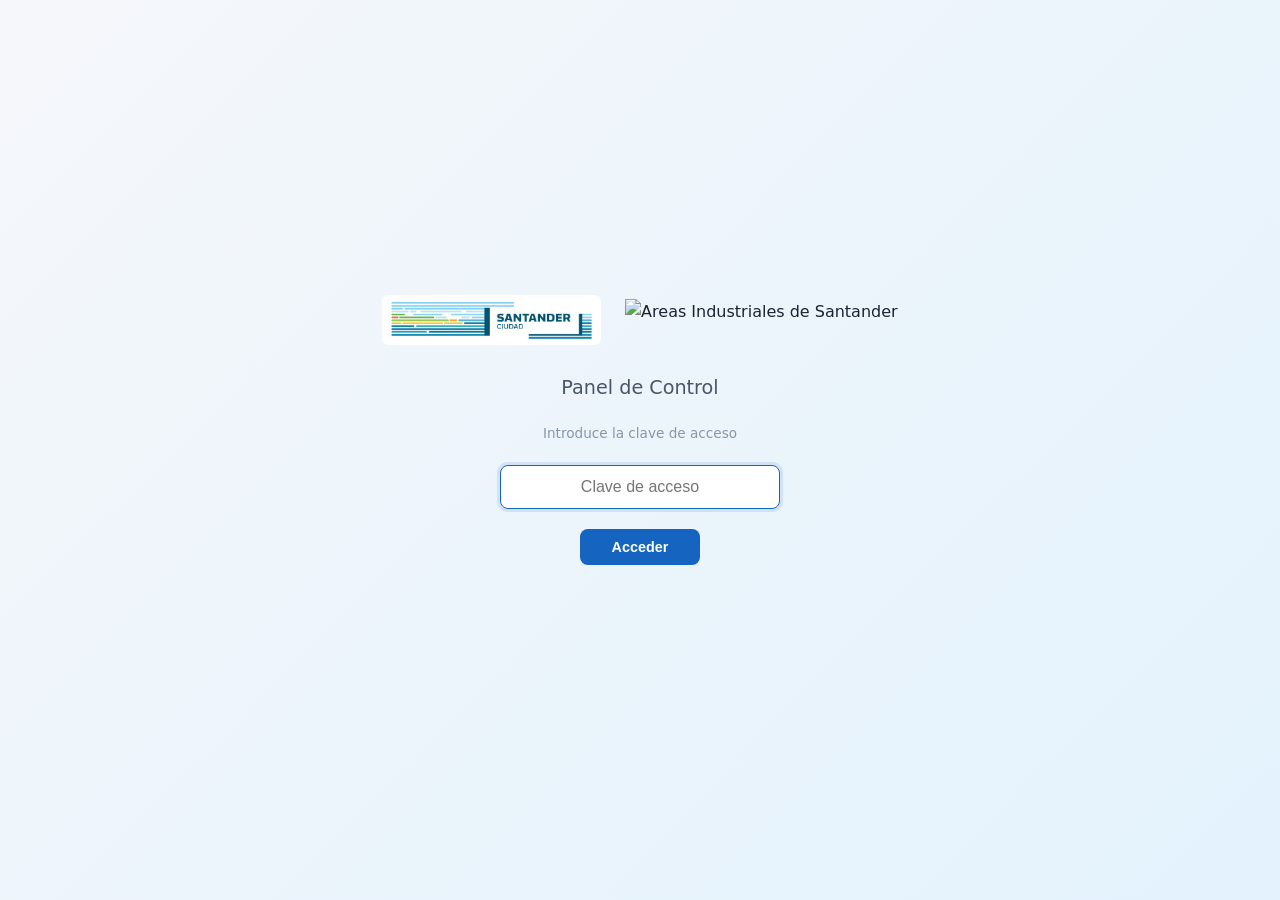
==== dashboard.html @ 988c2a56 "Dashboard tema claro, logos corporativos y lenguaje institucional - Tema oscuro reemplazado por tema" ====
<!DOCTYPE html>
<html lang="es">
<head>
<meta charset="UTF-8">
<meta name="viewport" content="width=device-width, initial-scale=1.0">
<title>Panel de Control - Polígonos Industriales de Santander</title>
<style>
*{margin:0;padding:0;box-sizing:border-box}
:root{
  --bg:#f5f7fa;--bg2:#ffffff;--bg3:#eef1f6;--bg4:#d8dde6;
  --text:#1a2332;--text2:#4a5568;--text3:#8896a8;
  --blue:#1565c0;--blue2:#1976d2;--blue3:#0d47a1;
  --green:#2e7d32;--red:#c62828;--yellow:#f9a825;--orange:#e65100;
  --purple:#6a1b9a;--cyan:#00838f;--teal:#00695c;
  --accent:#1565c0;--accent-light:#e3f2fd;
  --shadow:0 2px 8px rgba(0,0,0,.06);
  --shadow-lg:0 4px 16px rgba(0,0,0,.08);
}
body{background:var(--bg);color:var(--text);font-family:'Segoe UI',system-ui,-apple-system,sans-serif;line-height:1.6;min-height:100vh}

/* Auth overlay */
.auth-overlay{position:fixed;inset:0;background:linear-gradient(135deg,#f5f7fa 0%,#e3f2fd 100%);z-index:9999;display:flex;align-items:center;justify-content:center;flex-direction:column;gap:20px}
.auth-logos{display:flex;align-items:center;gap:24px;margin-bottom:8px}
.auth-logos img:first-child{height:50px;border-radius:6px}
.auth-logos img:last-child{height:42px}
.auth-overlay h2{font-size:1.2rem;color:var(--text2);font-weight:500}
.auth-overlay input{padding:12px 20px;border-radius:8px;border:1px solid var(--bg4);background:white;color:var(--text);font-size:1rem;width:280px;text-align:center}
.auth-overlay input:focus{outline:none;border-color:var(--blue);box-shadow:0 0 0 3px rgba(21,101,192,.12)}
.auth-overlay button{padding:10px 32px;border-radius:8px;border:none;background:var(--blue);color:white;font-size:.9rem;cursor:pointer;font-weight:600;transition:background .15s}
.auth-overlay button:hover{background:var(--blue3)}
.auth-error{color:var(--red);font-size:.85rem;height:20px}

.container{max-width:1440px;margin:0 auto;padding:24px}

/* Header */
.header{display:flex;justify-content:space-between;align-items:center;padding:20px 28px;background:white;border:1px solid var(--bg4);border-radius:14px;margin-bottom:24px;flex-wrap:wrap;gap:16px;box-shadow:var(--shadow)}
.header-left{display:flex;align-items:center;gap:20px}
.header-logos{display:flex;align-items:center;gap:14px}
.header-logos img:first-child{height:44px;border-radius:6px}
.header-logos img:last-child{height:36px}
.header-text h1{font-size:1.25rem;font-weight:600;letter-spacing:-0.3px;color:var(--text)}
.header-text p{color:var(--text2);font-size:.85rem;margin-top:2px}
.header-right{display:flex;align-items:center;gap:16px;font-size:.875rem;color:var(--text2);flex-wrap:wrap}
.live-dot{width:8px;height:8px;background:var(--green);border-radius:50%;display:inline-block;margin-right:6px;animation:pulse 2s infinite}
@keyframes pulse{0%,100%{opacity:1;box-shadow:0 0 0 0 rgba(46,125,50,.5)}50%{opacity:.7;box-shadow:0 0 0 6px rgba(46,125,50,0)}}
.range-btn{padding:5px 14px;border-radius:6px;border:1px solid var(--bg4);background:white;color:var(--text2);cursor:pointer;font-size:.8rem;transition:all .15s;font-weight:500}
.range-btn:hover,.range-btn.active{background:var(--blue);color:white;border-color:var(--blue)}
.refresh-btn{padding:5px 14px;border-radius:6px;border:1px solid var(--bg4);background:white;color:var(--text2);cursor:pointer;font-size:.8rem;font-weight:500;transition:all .15s}
.refresh-btn:hover{border-color:var(--blue);color:var(--blue)}

/* KPI Cards */
.kpi-grid{display:grid;grid-template-columns:repeat(6,1fr);gap:16px;margin-bottom:28px}
.kpi-card{background:white;border:1px solid var(--bg4);border-radius:12px;padding:20px 22px;position:relative;overflow:hidden;transition:transform .15s,box-shadow .15s;box-shadow:var(--shadow)}
.kpi-card:hover{transform:translateY(-2px);box-shadow:var(--shadow-lg)}
.kpi-label{font-size:.75rem;color:var(--text3);text-transform:uppercase;letter-spacing:.5px;margin-bottom:8px;font-weight:600}
.kpi-value{font-size:1.85rem;font-weight:700;letter-spacing:-1px;color:var(--text)}
.kpi-sub{font-size:.78rem;color:var(--text3);margin-top:6px}
.kpi-icon{position:absolute;top:16px;right:16px;font-size:1.4rem;opacity:.25}
.kpi-accent{position:absolute;bottom:0;left:0;right:0;height:3px}

/* Section */
.section{margin-bottom:28px}
.section-title{font-size:1.1rem;font-weight:600;margin-bottom:16px;padding-bottom:10px;border-bottom:2px solid var(--bg3);display:flex;align-items:center;gap:10px;color:var(--text)}
.section-title::before{content:'';width:4px;height:20px;background:var(--blue);border-radius:2px}

/* Charts grid */
.charts-grid{display:grid;grid-template-columns:1fr 1fr;gap:20px;margin-bottom:28px}
.chart-card{background:white;border:1px solid var(--bg4);border-radius:12px;padding:22px;box-shadow:var(--shadow)}
.chart-card h3{font-size:.92rem;font-weight:600;margin-bottom:14px;color:var(--text2)}

/* Bar chart */
.bar-chart{display:flex;align-items:flex-end;gap:3px;height:160px;position:relative;padding-bottom:20px}
.bar-chart .bar{flex:1;background:linear-gradient(to top,var(--blue),var(--blue2));border-radius:4px 4px 0 0;position:relative;cursor:pointer;transition:opacity .15s;min-width:0}
.bar-chart .bar:hover{opacity:.8}
.bar-chart .bar::after{content:attr(data-val);position:absolute;top:-20px;left:50%;transform:translateX(-50%);font-size:.65rem;color:var(--text2);opacity:0;transition:opacity .15s;white-space:nowrap;font-weight:600}
.bar-chart .bar:hover::after{opacity:1}
.bar-labels{display:flex;gap:3px;margin-top:4px}
.bar-labels span{flex:1;text-align:center;font-size:.6rem;color:var(--text3)}

/* Horizontal bar chart */
.h-bar-chart{display:flex;flex-direction:column;gap:10px;max-height:380px;overflow-y:auto}
.h-bar-row{display:flex;align-items:center;gap:10px}
.h-bar-name{width:180px;font-size:.82rem;color:var(--text2);text-align:right;overflow:hidden;text-overflow:ellipsis;white-space:nowrap;flex-shrink:0;font-weight:500}
.h-bar-track{flex:1;height:26px;background:var(--bg3);border-radius:6px;overflow:hidden;position:relative}
.h-bar-fill{height:100%;border-radius:6px;transition:width .5s ease;display:flex;align-items:center;padding-left:10px;font-size:.75rem;color:white;font-weight:600}
.h-bar-val{width:40px;font-size:.82rem;color:var(--text2);text-align:right;flex-shrink:0}

/* Donut */
.donut-wrap{display:flex;align-items:center;gap:28px;justify-content:center}
.donut-legend{display:flex;flex-direction:column;gap:10px}
.donut-legend-item{display:flex;align-items:center;gap:10px;font-size:.85rem;color:var(--text2)}
.donut-legend-dot{width:12px;height:12px;border-radius:50%;flex-shrink:0}

/* Heatmap */
.heatmap{display:grid;grid-template-columns:40px repeat(24,1fr);gap:2px}
.heatmap-label{font-size:.65rem;color:var(--text3);display:flex;align-items:center;justify-content:flex-end;padding-right:4px;font-weight:500}
.heatmap-cell{aspect-ratio:1;border-radius:4px;cursor:pointer;position:relative;min-height:14px}
.heatmap-cell:hover{outline:2px solid var(--text3)}
.heatmap-cell::after{content:attr(data-val);position:absolute;bottom:calc(100% + 4px);left:50%;transform:translateX(-50%);font-size:.65rem;color:white;background:var(--text);padding:3px 8px;border-radius:4px;opacity:0;transition:opacity .1s;white-space:nowrap;pointer-events:none;z-index:10}
.heatmap-cell:hover::after{opacity:1}
.heatmap-hours{display:contents}
.heatmap-hour{font-size:.55rem;color:var(--text3);text-align:center;font-weight:500}

/* Areas grid */
.areas-grid{display:grid;grid-template-columns:repeat(4,1fr);gap:16px;margin-bottom:28px}
.area-card{background:white;border:1px solid var(--bg4);border-radius:12px;padding:20px;transition:box-shadow .15s;box-shadow:var(--shadow)}
.area-card:hover{box-shadow:var(--shadow-lg)}
.area-card h4{font-size:1rem;font-weight:600;margin-bottom:12px;color:var(--blue)}
.area-stat{display:flex;justify-content:space-between;font-size:.84rem;color:var(--text2);padding:6px 0;border-bottom:1px solid var(--bg3)}
.area-stat:last-child{border:none}
.area-stat span:last-child{color:var(--text);font-weight:600}

/* Funnel */
.funnel{display:flex;flex-direction:column;align-items:center;gap:4px;padding:20px 0}
.funnel-step{display:flex;align-items:center;justify-content:center;height:42px;border-radius:8px;color:white;font-size:.85rem;font-weight:700;transition:width .5s ease;min-width:60px}
.funnel-label{font-size:.78rem;color:var(--text3);margin-top:-2px;margin-bottom:6px;font-weight:500}

/* Tag cloud */
.tag-cloud{display:flex;flex-wrap:wrap;gap:8px;padding:10px 0}
.tag{padding:6px 14px;border-radius:20px;background:var(--accent-light);font-size:.82rem;color:var(--blue);transition:all .15s;font-weight:500;border:1px solid transparent}
.tag:hover{background:var(--blue);color:white}

/* Street View section */
.sv-grid{display:grid;grid-template-columns:1fr 1fr;gap:20px}
.sv-stat-big{font-size:2.5rem;font-weight:700;color:var(--blue)}

/* Footer */
.dashboard-footer{text-align:center;padding:32px 20px 24px;color:var(--text3);font-size:.8rem;border-top:1px solid var(--bg3);margin-top:20px}
.dashboard-footer .footer-logos{display:flex;align-items:center;justify-content:center;gap:16px;margin-bottom:10px}
.dashboard-footer .footer-logos img:first-child{height:36px;border-radius:4px}
.dashboard-footer .footer-logos img:last-child{height:30px}

/* Responsive */
@media(max-width:1200px){.kpi-grid{grid-template-columns:repeat(3,1fr)}.areas-grid{grid-template-columns:repeat(2,1fr)}}
@media(max-width:768px){.kpi-grid{grid-template-columns:repeat(2,1fr)}.charts-grid{grid-template-columns:1fr}.areas-grid{grid-template-columns:1fr}.header{flex-direction:column;align-items:flex-start}.h-bar-name{width:120px}.sv-grid{grid-template-columns:1fr}.header-logos img:first-child{height:34px}.header-logos img:last-child{height:28px}}
@media print{.kpi-card,.chart-card,.area-card{border-color:#ddd;box-shadow:none}}

/* Empty state */
.empty-state{text-align:center;padding:60px 20px;color:var(--text3)}
.empty-state h3{font-size:1.2rem;margin-bottom:8px;color:var(--text2)}
</style>
</head>
<body>

<!-- Auth Gate -->
<div id="authOverlay" class="auth-overlay">
  <div class="auth-logos">
    <img src="logo-santander-marca-blanco.jpg" alt="Ayuntamiento de Santander">
    <img src="areas-industriales-logo.svg" alt="Areas Industriales de Santander">
  </div>
  <h2>Panel de Control</h2>
  <p style="color:var(--text3);font-size:.85rem">Introduce la clave de acceso</p>
  <input type="password" id="authInput" placeholder="Clave de acceso" autofocus>
  <button onclick="authenticate()">Acceder</button>
  <div id="authError" class="auth-error"></div>
</div>

<!-- Dashboard -->
<div id="dashboard" class="container" style="display:none">

  <!-- Header -->
  <div class="header">
    <div class="header-left">
      <div class="header-logos">
        <img src="logo-santander-marca-blanco.jpg" alt="Ayuntamiento de Santander">
        <img src="areas-industriales-logo.svg" alt="Areas Industriales de Santander">
      </div>
      <div class="header-text">
        <h1>Panel de Control</h1>
        <p>Polígonos Industriales de Santander &mdash; <span id="totalEvents">0</span> interacciones registradas</p>
      </div>
    </div>
    <div class="header-right">
      <span><span class="live-dot"></span> <span id="liveStatus">Datos locales</span></span>
      <div>
        <button class="range-btn" data-range="7" onclick="setRange(7)">7 días</button>
        <button class="range-btn active" data-range="30" onclick="setRange(30)">30 días</button>
        <button class="range-btn" data-range="90" onclick="setRange(90)">90 días</button>
        <button class="range-btn" data-range="0" onclick="setRange(0)">Todo</button>
      </div>
      <button class="refresh-btn" onclick="loadData()">Actualizar</button>
    </div>
  </div>

  <!-- KPIs -->
  <div class="kpi-grid">
    <div class="kpi-card">
      <div class="kpi-label">Visitas totales</div>
      <div class="kpi-value" id="kpiSessions">0</div>
      <div class="kpi-sub" id="kpiSessionsSub"></div>
      <div class="kpi-icon">👥</div>
      <div class="kpi-accent" style="background:var(--blue)"></div>
    </div>
    <div class="kpi-card">
      <div class="kpi-label">Empresas consultadas</div>
      <div class="kpi-value" id="kpiCompanies">0</div>
      <div class="kpi-sub" id="kpiCompaniesSub"></div>
      <div class="kpi-icon">🏢</div>
      <div class="kpi-accent" style="background:var(--purple)"></div>
    </div>
    <div class="kpi-card">
      <div class="kpi-label">Spots reproducidos</div>
      <div class="kpi-value" id="kpiAudio">0</div>
      <div class="kpi-sub" id="kpiAudioSub"></div>
      <div class="kpi-icon">🔊</div>
      <div class="kpi-accent" style="background:var(--orange)"></div>
    </div>
    <div class="kpi-card">
      <div class="kpi-label">Street View abiertos</div>
      <div class="kpi-value" id="kpiSV">0</div>
      <div class="kpi-sub" id="kpiSVSub"></div>
      <div class="kpi-icon">📷</div>
      <div class="kpi-accent" style="background:var(--cyan)"></div>
    </div>
    <div class="kpi-card">
      <div class="kpi-label">Acciones de contacto</div>
      <div class="kpi-value" id="kpiContact">0</div>
      <div class="kpi-sub" id="kpiContactSub"></div>
      <div class="kpi-icon">📞</div>
      <div class="kpi-accent" style="background:var(--green)"></div>
    </div>
    <div class="kpi-card">
      <div class="kpi-label">Tiempo medio de visita</div>
      <div class="kpi-value" id="kpiDuration">0s</div>
      <div class="kpi-sub" id="kpiDurationSub"></div>
      <div class="kpi-icon">⏱</div>
      <div class="kpi-accent" style="background:var(--yellow)"></div>
    </div>
  </div>

  <!-- Charts row 1 -->
  <div class="charts-grid">
    <div class="chart-card">
      <h3>Visitas por día</h3>
      <div class="bar-chart" id="dailyChart"></div>
      <div class="bar-labels" id="dailyLabels"></div>
    </div>
    <div class="chart-card">
      <h3>Empresas más visitadas (Top 20)</h3>
      <div class="h-bar-chart" id="topCompanies"></div>
    </div>
  </div>

  <!-- Charts row 2 -->
  <div class="charts-grid">
    <div class="chart-card">
      <h3>Tipo de dispositivo</h3>
      <div class="donut-wrap" id="deviceChart"></div>
    </div>
    <div class="chart-card">
      <h3>Actividad por hora y día de la semana</h3>
      <div class="heatmap" id="heatmap"></div>
    </div>
  </div>

  <!-- Areas comparison -->
  <div class="section">
    <div class="section-title">Resumen por polígono</div>
    <div class="areas-grid" id="areasGrid"></div>
  </div>

  <!-- Charts row 3 -->
  <div class="charts-grid">
    <div class="chart-card">
      <h3>Sectores más consultados</h3>
      <div class="h-bar-chart" id="sectorChart"></div>
    </div>
    <div class="chart-card">
      <h3>Recorrido del usuario</h3>
      <div class="funnel" id="funnel"></div>
    </div>
  </div>

  <!-- Searches -->
  <div class="section">
    <div class="section-title">Términos más buscados</div>
    <div class="tag-cloud" id="searchTags"></div>
  </div>

  <!-- Street View -->
  <div class="section">
    <div class="section-title">Uso de Street View</div>
    <div class="sv-grid">
      <div class="chart-card">
        <h3>Aperturas dentro de la aplicación</h3>
        <div class="sv-stat-big" id="svTotal">0</div>
        <p style="color:var(--text3);font-size:.84rem;margin-top:8px">Veces que los usuarios abrieron la vista Street View integrada</p>
        <div class="h-bar-chart" id="svTopCompanies" style="margin-top:16px"></div>
      </div>
      <div class="chart-card">
        <h3>Google Maps (enlace externo)</h3>
        <div style="padding:20px;text-align:center;color:var(--text3)">
          <p style="font-size:2rem;margin-bottom:12px">📊</p>
          <p style="font-size:.9rem">Las visualizaciones externas de Google Street View se consultan en:</p>
          <a href="https://contributions.google.com" target="_blank" style="display:inline-block;margin-top:12px;padding:10px 22px;border-radius:8px;background:var(--accent-light);color:var(--blue);font-size:.85rem;font-weight:500;text-decoration:none;border:1px solid var(--bg4)">contributions.google.com</a>
          <p style="font-size:.78rem;margin-top:12px;color:var(--text3)">Google no ofrece API pública para estos datos. Consulta el panel de contribuidor para ver las visualizaciones de tus fotos 360°.</p>
        </div>
      </div>
    </div>
  </div>

  <!-- Event types breakdown -->
  <div class="section">
    <div class="section-title">Desglose de interacciones</div>
    <div class="chart-card">
      <div class="h-bar-chart" id="eventBreakdown"></div>
    </div>
  </div>

  <!-- Footer -->
  <div class="dashboard-footer">
    <div class="footer-logos">
      <img src="logo-santander-marca-blanco.jpg" alt="Ayuntamiento de Santander">
      <img src="areas-industriales-logo.svg" alt="Areas Industriales de Santander">
    </div>
    <p>Polígonos Industriales de Santander &mdash; Panel de seguimiento</p>
    <p style="margin-top:4px">Ayuntamiento de Santander &bull; Concejalía de Urbanismo y Polígonos Industriales</p>
  </div>

</div>

<script>
// === AUTH ===
const PASS_HASH = 'd0bf494dbcafefce54b6ebf495100b1aecad146fca66ca29bd151cbe3c5d0e64';

async function sha256(str) {
  const buf = await crypto.subtle.digest('SHA-256', new TextEncoder().encode(str));
  return Array.from(new Uint8Array(buf)).map(b => b.toString(16).padStart(2, '0')).join('');
}

async function authenticate() {
  const input = document.getElementById('authInput').value;
  const hash = await sha256(input);
  if (hash === PASS_HASH) {
    sessionStorage.setItem('dash_auth', '1');
    document.getElementById('authOverlay').style.display = 'none';
    document.getElementById('dashboard').style.display = 'block';
    loadData();
  } else {
    document.getElementById('authError').textContent = 'Clave incorrecta';
  }
}

document.getElementById('authInput').addEventListener('keydown', e => { if (e.key === 'Enter') authenticate(); });

if (sessionStorage.getItem('dash_auth')) {
  document.getElementById('authOverlay').style.display = 'none';
  document.getElementById('dashboard').style.display = 'block';
}

// === DATA ===
let events = [];
let rangeDays = 30;

function setRange(days) {
  rangeDays = days;
  document.querySelectorAll('.range-btn').forEach(b => b.classList.toggle('active', parseInt(b.dataset.range) === days));
  render();
}

function loadData() {
  try {
    const raw = JSON.parse(localStorage.getItem('analytics_log') || '[]');
    events = raw.filter(e => e && e.event && e.ts);
    document.getElementById('totalEvents').textContent = events.length.toLocaleString();
  } catch(e) {
    events = [];
  }
  render();
}

function filterByRange(data) {
  if (rangeDays === 0) return data;
  const cutoff = new Date();
  cutoff.setDate(cutoff.getDate() - rangeDays);
  return data.filter(e => new Date(e.ts) >= cutoff);
}

// === RENDER ===
function render() {
  const data = filterByRange(events);

  // KPIs
  const sessions = new Set(data.filter(e => e.event === 'session_start').map(e => e.session)).size;
  const companyViews = data.filter(e => e.event === 'company_view');
  const uniqueCompanies = new Set(companyViews.map(e => e.id || e.name)).size;
  const audioPlays = data.filter(e => e.event === 'audio_play').length;
  const svOpens = data.filter(e => e.event === 'streetview_open').length;
  const contacts = data.filter(e => ['action_directions','action_call','action_email','action_share'].includes(e.event)).length;
  const durations = data.filter(e => e.event === 'session_end' && e.duration).map(e => e.duration);
  const avgDuration = durations.length ? Math.round(durations.reduce((a,b) => a+b, 0) / durations.length) : 0;

  document.getElementById('kpiSessions').textContent = sessions.toLocaleString();
  document.getElementById('kpiSessionsSub').textContent = `${data.filter(e=>e.event==='session_start').length} accesos registrados`;
  document.getElementById('kpiCompanies').textContent = uniqueCompanies.toLocaleString();
  document.getElementById('kpiCompaniesSub').textContent = `${companyViews.length} consultas en total`;
  document.getElementById('kpiAudio').textContent = audioPlays.toLocaleString();
  document.getElementById('kpiAudioSub').textContent = `de ${uniqueCompanies} empresas`;
  document.getElementById('kpiSV').textContent = svOpens.toLocaleString();
  document.getElementById('kpiSVSub').textContent = 'aperturas de Street View';
  document.getElementById('kpiContact').textContent = contacts.toLocaleString();
  const calls = data.filter(e=>e.event==='action_call').length;
  const dirs = data.filter(e=>e.event==='action_directions').length;
  document.getElementById('kpiContactSub').textContent = `${calls} llamadas, ${dirs} navegaciones`;
  document.getElementById('kpiDuration').textContent = avgDuration > 60 ? `${Math.floor(avgDuration/60)}m ${avgDuration%60}s` : `${avgDuration}s`;
  document.getElementById('kpiDurationSub').textContent = `${durations.length} visitas medidas`;

  renderDailyChart(data);
  renderTopCompanies(data);
  renderDeviceChart(data);
  renderHeatmap(data);
  renderAreas(data);
  renderSectors(data);
  renderFunnel(data);
  renderSearches(data);
  renderStreetView(data);
  renderEventBreakdown(data);
}

// --- Daily visits bar chart ---
function renderDailyChart(data) {
  const container = document.getElementById('dailyChart');
  const labels = document.getElementById('dailyLabels');
  const days = rangeDays || 30;
  const buckets = {};
  for (let i = days - 1; i >= 0; i--) {
    const d = new Date(); d.setDate(d.getDate() - i);
    buckets[d.toISOString().slice(0,10)] = 0;
  }
  data.filter(e => e.event === 'session_start').forEach(e => {
    const day = e.ts.slice(0,10);
    if (buckets[day] !== undefined) buckets[day]++;
  });
  const vals = Object.values(buckets);
  const max = Math.max(...vals, 1);
  container.innerHTML = vals.map((v,i) => `<div class="bar" style="height:${Math.max(v/max*100,2)}%" data-val="${v}"></div>`).join('');
  const keys = Object.keys(buckets);
  const step = Math.max(1, Math.floor(keys.length / 8));
  labels.innerHTML = keys.map((k,i) => `<span>${i % step === 0 ? k.slice(5) : ''}</span>`).join('');
}

// --- Top companies horizontal bars ---
function renderTopCompanies(data) {
  const container = document.getElementById('topCompanies');
  const counts = {};
  data.filter(e => e.event === 'company_view' && e.name).forEach(e => {
    counts[e.name] = (counts[e.name] || 0) + 1;
  });
  const sorted = Object.entries(counts).sort((a,b) => b[1] - a[1]).slice(0, 20);
  if (!sorted.length) { container.innerHTML = '<p style="color:var(--text3);font-size:.85rem;padding:20px">Sin datos disponibles</p>'; return; }
  const max = sorted[0][1];
  container.innerHTML = sorted.map(([name, count]) =>
    `<div class="h-bar-row">
      <div class="h-bar-name" title="${name}">${name}</div>
      <div class="h-bar-track"><div class="h-bar-fill" style="width:${count/max*100}%;background:linear-gradient(90deg,var(--blue),var(--blue2))">${count}</div></div>
    </div>`
  ).join('');
}

// --- Device donut (SVG) ---
function renderDeviceChart(data) {
  const container = document.getElementById('deviceChart');
  const counts = {mobile:0, tablet:0, desktop:0};
  data.filter(e => e.event === 'session_start' && e.device).forEach(e => {
    counts[e.device] = (counts[e.device] || 0) + 1;
  });
  const total = Object.values(counts).reduce((a,b) => a+b, 0) || 1;
  const colors = {mobile:'#1976d2', tablet:'#6a1b9a', desktop:'#00838f'};
  const labels = {mobile:'Móvil', tablet:'Tablet', desktop:'Escritorio'};

  let cumAngle = 0;
  const paths = Object.entries(counts).filter(([,v]) => v > 0).map(([key, val]) => {
    const angle = (val / total) * 360;
    const startAngle = cumAngle;
    cumAngle += angle;
    const r = 60, cx = 70, cy = 70;
    const x1 = cx + r * Math.cos(Math.PI * (startAngle - 90) / 180);
    const y1 = cy + r * Math.sin(Math.PI * (startAngle - 90) / 180);
    const x2 = cx + r * Math.cos(Math.PI * (startAngle + angle - 90) / 180);
    const y2 = cy + r * Math.sin(Math.PI * (startAngle + angle - 90) / 180);
    const large = angle > 180 ? 1 : 0;
    return `<path d="M${cx},${cy} L${x1},${y1} A${r},${r} 0 ${large},1 ${x2},${y2} Z" fill="${colors[key]}" opacity="0.85"/>`;
  });

  const svg = `<svg width="140" height="140" viewBox="0 0 140 140">${paths.join('')}<circle cx="70" cy="70" r="35" fill="white"/><text x="70" y="74" text-anchor="middle" fill="var(--text)" font-size="14" font-weight="700">${total}</text></svg>`;
  const legend = Object.entries(counts).map(([k,v]) =>
    `<div class="donut-legend-item"><div class="donut-legend-dot" style="background:${colors[k]}"></div>${labels[k]}: ${v} (${Math.round(v/total*100)}%)</div>`
  ).join('');
  container.innerHTML = svg + `<div class="donut-legend">${legend}</div>`;
}

// --- Heatmap ---
function renderHeatmap(data) {
  const container = document.getElementById('heatmap');
  const grid = Array.from({length:7}, () => Array(24).fill(0));
  data.forEach(e => {
    const d = new Date(e.ts);
    grid[d.getDay()][d.getHours()]++;
  });
  const max = Math.max(...grid.flat(), 1);
  const dayNames = ['Dom','Lun','Mar','Mié','Jue','Vie','Sáb'];

  let html = '<div class="heatmap-label"></div>';
  for (let h = 0; h < 24; h++) html += `<div class="heatmap-hour">${h}</div>`;

  for (let d = 0; d < 7; d++) {
    html += `<div class="heatmap-label">${dayNames[d]}</div>`;
    for (let h = 0; h < 24; h++) {
      const val = grid[d][h];
      const intensity = val / max;
      const bg = val === 0 ? 'var(--bg3)' : `rgba(21,101,192,${0.1 + intensity * 0.9})`;
      html += `<div class="heatmap-cell" style="background:${bg}" data-val="${val} interacciones"></div>`;
    }
  }
  container.innerHTML = html;
}

// --- Areas comparison ---
function renderAreas(data) {
  const container = document.getElementById('areasGrid');
  const areas = {candina:'Candina', campon:'El Campón', 'parayas-sur':'Parayas Sur', 'parayas-norte':'Parayas Norte'};
  const companyViews = data.filter(e => e.event === 'company_view');

  container.innerHTML = Object.entries(areas).map(([id, name]) => {
    const areaViews = companyViews.filter(e => e.area === id);
    const uniqueC = new Set(areaViews.map(e => e.name)).size;
    const audioP = data.filter(e => e.event === 'audio_play' && e.area === id).length;
    const svP = data.filter(e => e.event === 'streetview_open' && e.area === id).length;
    const topC = {};
    areaViews.forEach(e => { if(e.name) topC[e.name] = (topC[e.name]||0)+1; });
    const top = Object.entries(topC).sort((a,b)=>b[1]-a[1]).slice(0,3).map(([n])=>n).join(', ') || '-';

    return `<div class="area-card">
      <h4>${name}</h4>
      <div class="area-stat"><span>Consultas</span><span>${areaViews.length}</span></div>
      <div class="area-stat"><span>Empresas</span><span>${uniqueC}</span></div>
      <div class="area-stat"><span>Spots escuchados</span><span>${audioP}</span></div>
      <div class="area-stat"><span>Street View</span><span>${svP}</span></div>
      <div class="area-stat"><span>Más visitada</span><span style="font-size:.75rem">${top.slice(0,30)}</span></div>
    </div>`;
  }).join('');
}

// --- Sectors ---
function renderSectors(data) {
  const container = document.getElementById('sectorChart');
  const counts = {};
  data.filter(e => e.event === 'company_view' && e.sector).forEach(e => {
    counts[e.sector] = (counts[e.sector] || 0) + 1;
  });
  const sorted = Object.entries(counts).sort((a,b) => b[1] - a[1]).slice(0, 15);
  if (!sorted.length) { container.innerHTML = '<p style="color:var(--text3);font-size:.85rem;padding:20px">Sin datos disponibles</p>'; return; }
  const max = sorted[0][1];
  const colors = ['#1976d2','#00838f','#6a1b9a','#e65100','#2e7d32','#f9a825','#c62828'];
  container.innerHTML = sorted.map(([name, count], i) =>
    `<div class="h-bar-row">
      <div class="h-bar-name">${name}</div>
      <div class="h-bar-track"><div class="h-bar-fill" style="width:${count/max*100}%;background:${colors[i%colors.length]}">${count}</div></div>
    </div>`
  ).join('');
}

// --- Funnel ---
function renderFunnel(data) {
  const container = document.getElementById('funnel');
  const steps = [
    { label: 'Visitas a la aplicación', count: new Set(data.filter(e=>e.event==='session_start').map(e=>e.session)).size, color: '#1976d2' },
    { label: 'Búsquedas realizadas', count: data.filter(e=>['search_query','filter_area','filter_sector'].includes(e.event)).length, color: '#00838f' },
    { label: 'Empresas consultadas', count: data.filter(e=>e.event==='company_view').length, color: '#6a1b9a' },
    { label: 'Spots reproducidos', count: data.filter(e=>e.event==='audio_play').length, color: '#e65100' },
    { label: 'Contacto con la empresa', count: data.filter(e=>['action_directions','action_call','action_email','action_share'].includes(e.event)).length, color: '#2e7d32' },
  ];
  const max = Math.max(...steps.map(s=>s.count), 1);
  container.innerHTML = steps.map((s, i) => {
    const w = Math.max(20, (s.count / max) * 100);
    return `<div class="funnel-step" style="width:${w}%;background:${s.color}">${s.count}</div><div class="funnel-label">${s.label}</div>`;
  }).join('');
}

// --- Searches ---
function renderSearches(data) {
  const container = document.getElementById('searchTags');
  const counts = {};
  data.filter(e => e.event === 'search_query' && e.query).forEach(e => {
    const q = e.query.toLowerCase().trim();
    if (q) counts[q] = (counts[q] || 0) + 1;
  });
  const sorted = Object.entries(counts).sort((a,b) => b[1] - a[1]).slice(0, 30);
  if (!sorted.length) { container.innerHTML = '<p style="color:var(--text3);font-size:.85rem">Sin búsquedas registradas</p>'; return; }
  const max = sorted[0][1];
  container.innerHTML = sorted.map(([q, count]) => {
    const size = 0.75 + (count / max) * 0.55;
    return `<span class="tag" style="font-size:${size}rem">${q} (${count})</span>`;
  }).join('');
}

// --- Street View top ---
function renderStreetView(data) {
  const svData = data.filter(e => e.event === 'streetview_open');
  document.getElementById('svTotal').textContent = svData.length.toLocaleString();

  const container = document.getElementById('svTopCompanies');
  const counts = {};
  svData.forEach(e => { if(e.name) counts[e.name] = (counts[e.name]||0)+1; });
  const sorted = Object.entries(counts).sort((a,b)=>b[1]-a[1]).slice(0,10);
  if (!sorted.length) { container.innerHTML = '<p style="color:var(--text3);font-size:.85rem">Sin datos disponibles</p>'; return; }
  const max = sorted[0][1];
  container.innerHTML = sorted.map(([name,count]) =>
    `<div class="h-bar-row"><div class="h-bar-name">${name}</div><div class="h-bar-track"><div class="h-bar-fill" style="width:${count/max*100}%;background:var(--cyan)">${count}</div></div></div>`
  ).join('');
}

// --- Event breakdown ---
function renderEventBreakdown(data) {
  const container = document.getElementById('eventBreakdown');
  const counts = {};
  data.forEach(e => { counts[e.event] = (counts[e.event] || 0) + 1; });
  const sorted = Object.entries(counts).sort((a,b) => b[1] - a[1]);
  if (!sorted.length) { container.innerHTML = '<p style="color:var(--text3);font-size:.85rem">Sin interacciones</p>'; return; }
  const max = sorted[0][1];
  const eventLabels = {
    session_start:'Inicio de visita',session_end:'Fin de visita',company_view:'Consulta de empresa',
    filter_area:'Filtro por polígono',filter_sector:'Filtro por sector',search_query:'Búsqueda',
    audio_play:'Spot reproducido',action_directions:'Cómo llegar (GPS)',action_call:'Llamada telefónica',
    action_email:'Envío de email',action_share:'Compartir empresa',streetview_open:'Abrir Street View'
  };
  const eventColors = {
    session_start:'#1976d2',session_end:'#42a5f5',company_view:'#6a1b9a',
    audio_play:'#e65100',action_call:'#2e7d32',action_directions:'#00838f',
    streetview_open:'#f9a825',search_query:'#c62828'
  };
  container.innerHTML = sorted.map(([ev,count]) =>
    `<div class="h-bar-row"><div class="h-bar-name">${eventLabels[ev]||ev}</div><div class="h-bar-track"><div class="h-bar-fill" style="width:${count/max*100}%;background:${eventColors[ev]||'#90a4ae'}">${count}</div></div></div>`
  ).join('');
}

// === DEMO DATA SEEDER ===
function seedDemoData() {
  const companies = [
    {id:20001,name:'Distribuciones Corla',area:'candina',sector:'Almacén'},
    {id:20002,name:'Alufasa Fabricados del Aluminio',area:'candina',sector:'Taller'},
    {id:20003,name:'Vidrios Cobo',area:'candina',sector:'Taller'},
    {id:20006,name:'Cenfarte',area:'candina',sector:'Almacén'},
    {id:20007,name:'ArcelorMittal Distribución',area:'candina',sector:'Fábrica'},
    {id:20008,name:'Panusa Candina-Panamar',area:'candina',sector:'Fábrica'},
    {id:20009,name:'HidroCantabria',area:'candina',sector:'Ingeniería'},
    {id:20010,name:'Saltoki Materiales',area:'candina',sector:'Almacén'},
    {id:20017,name:'Tienda Würth Santander',area:'candina',sector:'Tienda'},
    {id:20020,name:'Cueto Motor',area:'candina',sector:'Taller'},
    {id:20026,name:'Saltoki',area:'candina',sector:'Almacén'},
    {id:20030,name:'Petroprix',area:'candina',sector:'Gasolinera'},
    {id:20035,name:'Talleres Oran',area:'candina',sector:'Fábrica'},
    {id:20038,name:'Top Cash',area:'candina',sector:'Tienda'},
    {id:20042,name:'Ferrería Montañesa',area:'candina',sector:'Tienda'},
    {id:20043,name:'Lostal Gruposiete',area:'candina',sector:'Tienda'},
    {id:20050,name:'Carlos Uriarte',area:'campon',sector:'Tienda'},
    {id:20051,name:'Avenida Diseño',area:'campon',sector:'Tienda'},
    {id:20053,name:'Grupo Iberia Montemar',area:'campon',sector:'Almacén'},
    {id:20055,name:'Hercade Motor',area:'campon',sector:'Taller'},
    {id:20060,name:'Audi Hercos Parayas',area:'campon',sector:'Concesionario'},
    {id:20063,name:'Libreria Gil',area:'campon',sector:'Tienda'},
    {id:20070,name:'Citroen y Changan Blendio',area:'campon',sector:'Concesionario'},
    {id:20075,name:'Diprimar',area:'campon',sector:'Almacén'},
    {id:20080,name:'Marmolería El Campón',area:'campon',sector:'Oficios / Construcción'},
    {id:20090,name:'Porcelanosa',area:'parayas-norte',sector:'Tienda'},
    {id:20091,name:'Toyota Megamotor',area:'parayas-norte',sector:'Concesionario'},
    {id:20092,name:'Lexus',area:'parayas-norte',sector:'Concesionario'},
    {id:20093,name:'Obramat',area:'parayas-norte',sector:'Tienda'},
    {id:20094,name:'Conforama',area:'parayas-norte',sector:'Tienda'},
    {id:20095,name:'Honda Tecnocas',area:'parayas-norte',sector:'Concesionario'},
    {id:20096,name:'Adarsa Mercedes',area:'parayas-norte',sector:'Concesionario'},
    {id:20097,name:'Flexicar Santander',area:'parayas-norte',sector:'Concesionario'},
    {id:20098,name:'Kia Numar Motor',area:'parayas-norte',sector:'Concesionario'},
    {id:20099,name:'Mazda Mouro Motor',area:'parayas-norte',sector:'Concesionario'},
    {id:20100,name:'ZONA FRANCA SANTANDER',area:'parayas-sur',sector:'Almacén'},
    {id:20101,name:'Hyundai Hercos Motor',area:'parayas-sur',sector:'Concesionario'},
    {id:20102,name:'Bergé Marítima',area:'parayas-sur',sector:'Transporte'},
    {id:20103,name:'Blendio Ford Santander',area:'parayas-sur',sector:'Concesionario'},
    {id:20104,name:'CUPRA Hercos Experience',area:'parayas-sur',sector:'Concesionario'},
  ];

  const searches = ['taller','concesionario','almacen','toyota','pintura','grua','honda','ford','audi','mercedes',
    'ferreteria','muebles','gasolinera','transporte','aluminio','electricidad','construccion','cerveza','panaderia','lexus',
    'kia','mazda','porcelanosa','obramat','saltoki','wurth','cenfarte','petroprix','conforama','hercos'];

  const devices = ['mobile','mobile','mobile','mobile','desktop','desktop','desktop','tablet'];
  const referrers = ['https://www.google.com','https://www.google.es','','','','https://aeisantander.es','https://santander.es','https://maps.google.com','https://www.bing.com',''];

  const log = [];
  const now = Date.now();
  const DAYS = 30;

  for (let day = DAYS; day >= 0; day--) {
    const date = new Date(now - day * 86400000);
    const dow = date.getDay();
    const isWeekend = dow === 0 || dow === 6;
    const sessionsToday = isWeekend
      ? 3 + Math.floor(Math.random() * 8)
      : 8 + Math.floor(Math.random() * 20);

    for (let s = 0; s < sessionsToday; s++) {
      const sessionId = crypto.randomUUID?.() || `${day}-${s}-${Math.random().toString(36).slice(2)}`;
      const hour = 7 + Math.floor(Math.random() * 14);
      const minute = Math.floor(Math.random() * 60);
      const sessionStart = new Date(date);
      sessionStart.setHours(hour, minute, 0, 0);
      const device = devices[Math.floor(Math.random() * devices.length)];
      const referrer = referrers[Math.floor(Math.random() * referrers.length)];
      const duration = 15 + Math.floor(Math.random() * 300);

      log.push({ event:'session_start', session:sessionId, ts:sessionStart.toISOString(), device, referrer, lang:'es' });

      const viewCount = 1 + Math.floor(Math.random() * 6);
      for (let v = 0; v < viewCount; v++) {
        const c = companies[Math.floor(Math.random() * companies.length)];
        const viewTime = new Date(sessionStart.getTime() + (v + 1) * 15000 + Math.random() * 30000);
        log.push({ event:'company_view', session:sessionId, ts:viewTime.toISOString(), id:c.id, name:c.name, sector:c.sector, area:c.area });

        if (Math.random() < 0.3) {
          log.push({ event:'streetview_open', session:sessionId, ts:new Date(viewTime.getTime()+2000).toISOString(), id:c.id, name:c.name, area:c.area });
        }
        if (Math.random() < 0.2) {
          log.push({ event:'audio_play', session:sessionId, ts:new Date(viewTime.getTime()+5000).toISOString(), id:c.id, name:c.name, area:c.area });
        }
        if (Math.random() < 0.1) {
          const actions = ['action_directions','action_call','action_email','action_share'];
          const action = actions[Math.floor(Math.random()*actions.length)];
          log.push({ event:action, session:sessionId, ts:new Date(viewTime.getTime()+8000).toISOString(), id:c.id, name:c.name });
        }
      }

      if (Math.random() < 0.4) {
        const q = searches[Math.floor(Math.random() * searches.length)];
        const results = 1 + Math.floor(Math.random() * 15);
        log.push({ event:'search_query', session:sessionId, ts:new Date(sessionStart.getTime()+5000).toISOString(), query:q, results });
      }

      if (Math.random() < 0.3) {
        const areas = ['candina','campon','parayas-norte','parayas-sur'];
        log.push({ event:'filter_area', session:sessionId, ts:new Date(sessionStart.getTime()+3000).toISOString(), area:areas[Math.floor(Math.random()*areas.length)] });
      }
      if (Math.random() < 0.2) {
        const sectors = ['Concesionario','Taller','Almacén','Tienda','Fábrica','Transporte','Gasolinera','Ingeniería'];
        log.push({ event:'filter_sector', session:sessionId, ts:new Date(sessionStart.getTime()+4000).toISOString(), sector:sectors[Math.floor(Math.random()*sectors.length)] });
      }

      log.push({ event:'session_end', session:sessionId, ts:new Date(sessionStart.getTime()+duration*1000).toISOString(), duration });
    }
  }

  log.sort((a,b) => a.ts.localeCompare(b.ts));
  localStorage.setItem('analytics_log', JSON.stringify(log));
  return log.length;
}

// === INIT ===
if (sessionStorage.getItem('dash_auth')) {
  const existing = JSON.parse(localStorage.getItem('analytics_log') || '[]');
  if (existing.length < 50) {
    const count = seedDemoData();
    console.log(`Demo: ${count} eventos inyectados`);
  }
  loadData();
}
setInterval(() => { if (sessionStorage.getItem('dash_auth')) loadData(); }, 60000);
</script>
</body>
</html>
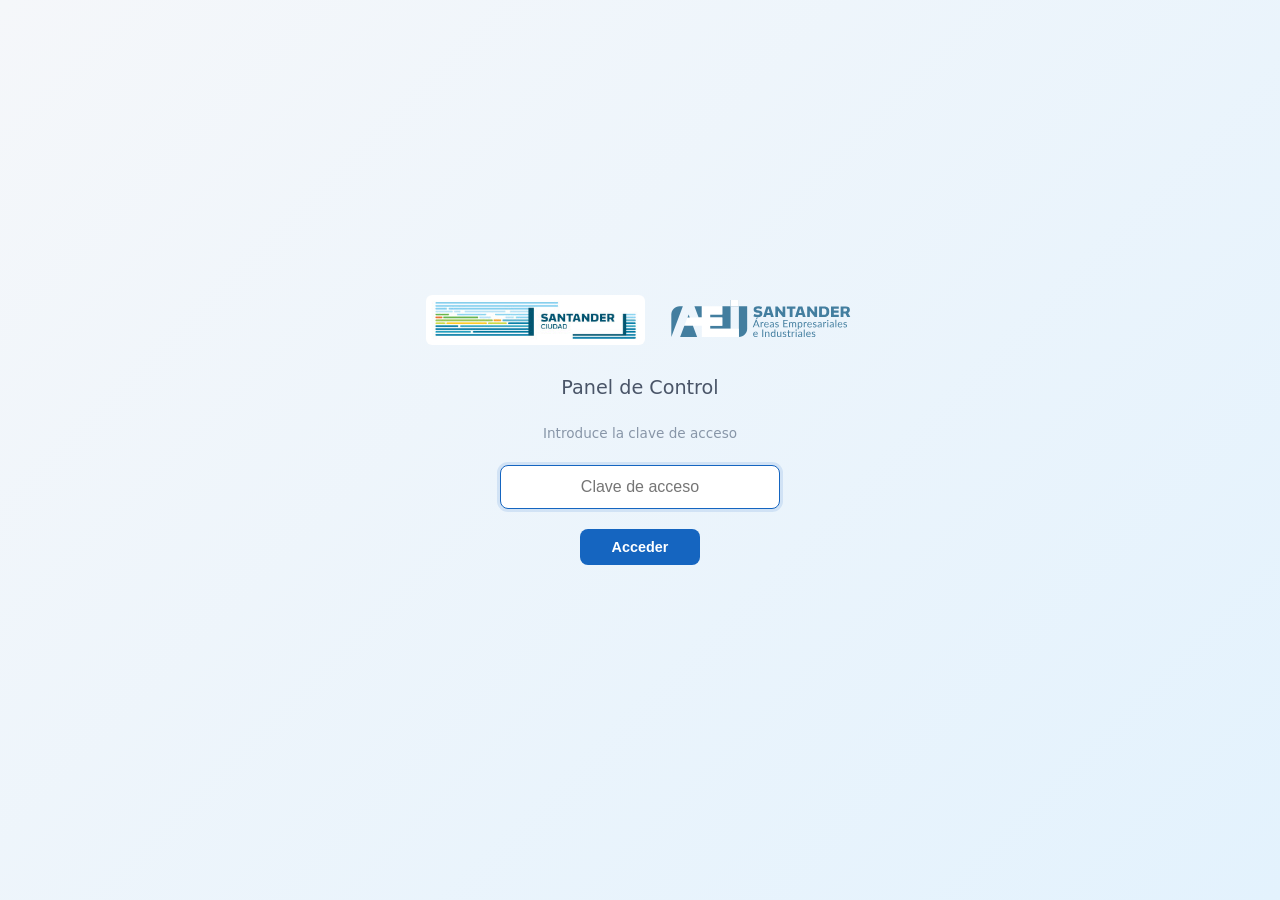
==== commit 32e7b60f: "Corregir nombre de concejalía en footer: Empleo, Emprendimiento y Desarrollo Empresarial Co-Authored" ====
--- a/dashboard.html
+++ b/dashboard.html
@@ -314,7 +314,8 @@
       <img src="areas-industriales-logo.svg" alt="Areas Industriales de Santander">
     </div>
     <p>Polígonos Industriales de Santander &mdash; Panel de seguimiento</p>
-    <p style="margin-top:4px">Ayuntamiento de Santander &bull; Concejalía de Urbanismo y Polígonos Industriales</p>
+    <p style="margin-top:4px">Ayuntamiento de Santander &bull; Concejalía de Empleo, Emprendimiento y Desarrollo Empresarial</p>
+    <p style="margin-top:6px;font-size:.72rem">Desarrollado por <a href="https://clotitec.com" target="_blank" style="color:var(--blue);text-decoration:none;font-weight:600">Clotitec</a></p>
   </div>
 
 </div>
